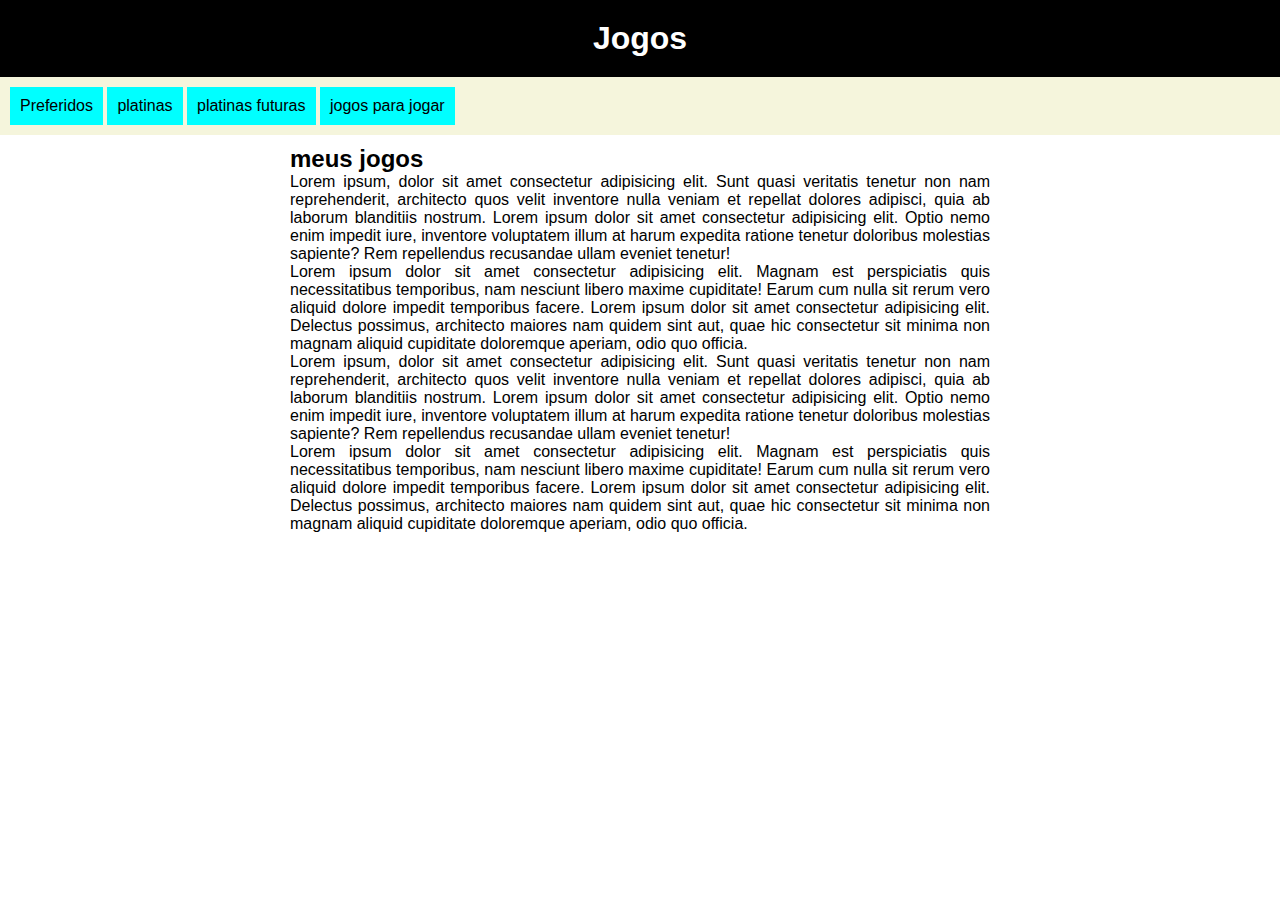
==== mq01/index.html @ a4654495 "atualização" ====
<!DOCTYPE html>
<html lang="pt-br">
<head>
    <meta charset="UTF-8">
    <meta name="viewport" content="width=device-width, initial-scale=1.0">
    <title>Media query</title>
    <link rel="stylesheet" href="style.css" media="screen">
    <link rel="stylesheet" href="estilo/impressora.css" media="print">
   
</head>
<body>
    <header>
        <h1>Jogos</h1>
        <menu>
            <ul>
                <li>Preferidos</li>
                <li>platinas</li>
                <li>platinas futuras</li>
                <li>jogos para jogar</li>
            </ul>
        </menu>
    </header>
    <main>
        <Article>
            <h2> meus jogos 
            </h2>
            <p>Lorem ipsum, dolor sit amet consectetur adipisicing elit. Sunt quasi veritatis tenetur non nam reprehenderit, architecto quos velit inventore nulla veniam et repellat dolores adipisci, quia ab laborum blanditiis nostrum. Lorem ipsum dolor sit amet consectetur adipisicing elit. Optio nemo enim impedit iure, inventore voluptatem illum at harum expedita ratione tenetur doloribus molestias sapiente? Rem repellendus recusandae ullam eveniet tenetur!</p>
            <p>Lorem ipsum dolor sit amet consectetur adipisicing elit. Magnam est perspiciatis quis necessitatibus temporibus, nam nesciunt libero maxime cupiditate! Earum cum nulla sit rerum vero aliquid dolore impedit temporibus facere. Lorem ipsum dolor sit amet consectetur adipisicing elit. Delectus possimus, architecto maiores nam quidem sint aut, quae hic consectetur sit minima non magnam aliquid cupiditate doloremque aperiam, odio quo officia.</p>
            <p>Lorem ipsum, dolor sit amet consectetur adipisicing elit. Sunt quasi veritatis tenetur non nam reprehenderit, architecto quos velit inventore nulla veniam et repellat dolores adipisci, quia ab laborum blanditiis nostrum. Lorem ipsum dolor sit amet consectetur adipisicing elit. Optio nemo enim impedit iure, inventore voluptatem illum at harum expedita ratione tenetur doloribus molestias sapiente? Rem repellendus recusandae ullam eveniet tenetur!</p>
            <p>Lorem ipsum dolor sit amet consectetur adipisicing elit. Magnam est perspiciatis quis necessitatibus temporibus, nam nesciunt libero maxime cupiditate! Earum cum nulla sit rerum vero aliquid dolore impedit temporibus facere. Lorem ipsum dolor sit amet consectetur adipisicing elit. Delectus possimus, architecto maiores nam quidem sint aut, quae hic consectetur sit minima non magnam aliquid cupiditate doloremque aperiam, odio quo officia.</p>
        </Article>
    </main>
    
</body>
</html>
---- mq01/style.css ----
@charset "UTF-8";


/* Estilo tela*/

* {
    margin: 0px;
    padding: 0px;
}

html { 
    font-family: Arial, Helvetica, sans-serif;
    font-size: 16px;
    
}
header {
    background-color: black;
    
}

header > h1 {
    text-align: center;
    color: white;
    font-family: 'Gill Sans', 'Gill Sans MT', Calibri, 'Trebuchet MS', sans-serif;
    padding: 20px;
    
}
menu > ul {
    background-color: beige;
    padding: 10px;
}
menu > ul >li {
    background-color: aqua;
    display: inline-block;
    padding: 10px;
}
main {
    width: 700px;
    padding: 10px;
    text-align: justify;
    display: block;
    margin: auto;
}
---- mq01/estilo/impressora.css ----
@charset "UTF-8";


/*Estilo Impressora*/

* {
    padding: 5px;
    margin: 5px;
}
html {
    font-family:'Courier New', Courier, monospace;
    font-size: 16px;
    
}

menu {
    display: none;
}
article::after {
    content: 'Esse atigo foi impresso por mim';

}
main {
    width: 100%;
    text-align: justify;
}
header > h1{
    background-color: none;
}
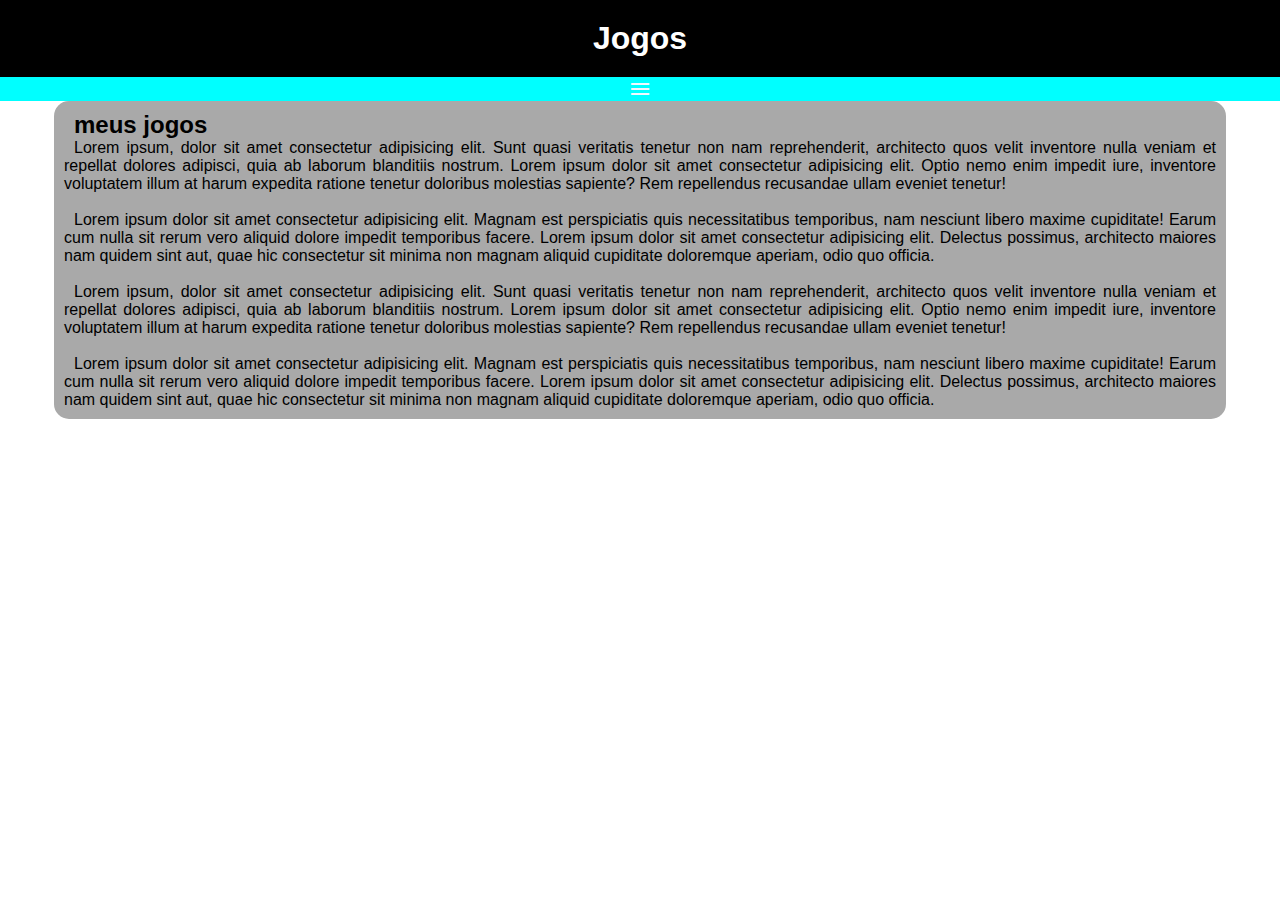
==== commit 7799501b: "exercicios atulizados" ====
--- a/mq01/index.html
+++ b/mq01/index.html
@@ -6,17 +6,21 @@
     <title>Media query</title>
     <link rel="stylesheet" href="style.css" media="screen">
     <link rel="stylesheet" href="estilo/impressora.css" media="print">
+    <link rel="stylesheet" href="https://fonts.googleapis.com/css2?family=Material+Symbols+Outlined:opsz,wght,FILL,GRAD@24,400,0,0&icon_names=menu" />
    
 </head>
 <body>
     <header>
         <h1>Jogos</h1>
-        <menu>
+        <span  class="material-symbols-outlined" onclick="clickMenu()">menu</span>
+        <menu  id= "menu" >
+
             <ul>
-                <li>Preferidos</li>
-                <li>platinas</li>
-                <li>platinas futuras</li>
-                <li>jogos para jogar</li>
+                <li><a href="#">lista</a></li>
+                <li><a href="#">Preferidos</a></li>
+                <li><a href="#">platinas</a></li>
+                <li><a href="#">platinas futuras</a></li>
+                <li><a href="#">jogos para jogar</a></li>
             </ul>
         </menu>
     </header>
@@ -25,11 +29,22 @@
             <h2> meus jogos 
             </h2>
             <p>Lorem ipsum, dolor sit amet consectetur adipisicing elit. Sunt quasi veritatis tenetur non nam reprehenderit, architecto quos velit inventore nulla veniam et repellat dolores adipisci, quia ab laborum blanditiis nostrum. Lorem ipsum dolor sit amet consectetur adipisicing elit. Optio nemo enim impedit iure, inventore voluptatem illum at harum expedita ratione tenetur doloribus molestias sapiente? Rem repellendus recusandae ullam eveniet tenetur!</p>
+            <br>
             <p>Lorem ipsum dolor sit amet consectetur adipisicing elit. Magnam est perspiciatis quis necessitatibus temporibus, nam nesciunt libero maxime cupiditate! Earum cum nulla sit rerum vero aliquid dolore impedit temporibus facere. Lorem ipsum dolor sit amet consectetur adipisicing elit. Delectus possimus, architecto maiores nam quidem sint aut, quae hic consectetur sit minima non magnam aliquid cupiditate doloremque aperiam, odio quo officia.</p>
+            <br>
             <p>Lorem ipsum, dolor sit amet consectetur adipisicing elit. Sunt quasi veritatis tenetur non nam reprehenderit, architecto quos velit inventore nulla veniam et repellat dolores adipisci, quia ab laborum blanditiis nostrum. Lorem ipsum dolor sit amet consectetur adipisicing elit. Optio nemo enim impedit iure, inventore voluptatem illum at harum expedita ratione tenetur doloribus molestias sapiente? Rem repellendus recusandae ullam eveniet tenetur!</p>
+            <br>
             <p>Lorem ipsum dolor sit amet consectetur adipisicing elit. Magnam est perspiciatis quis necessitatibus temporibus, nam nesciunt libero maxime cupiditate! Earum cum nulla sit rerum vero aliquid dolore impedit temporibus facere. Lorem ipsum dolor sit amet consectetur adipisicing elit. Delectus possimus, architecto maiores nam quidem sint aut, quae hic consectetur sit minima non magnam aliquid cupiditate doloremque aperiam, odio quo officia.</p>
         </Article>
     </main>
+    <script>
+        function clickMenu() {
+            if (menu.style.display == 'block') {
+                menu.style.display = 'none'
+            }
+            else { menu.style.display = 'block'}
+        }
+    </script>
     
 </body>
 </html>--- a/mq01/style.css
+++ b/mq01/style.css
@@ -25,19 +25,55 @@
     padding: 20px;
     
 }
+menu {
+    display: none;
+}
 menu > ul {
     background-color: beige;
-    padding: 10px;
+    margin-top: 5px;
+    list-style-type: none;
 }
 menu > ul >li {
     background-color: aqua;
-    display: inline-block;
+    text-align: center;
+    margin: 5px;
     padding: 10px;
 }
 main {
-    width: 700px;
+    margin-top: 20px;
+    text-indent: 10px;
+    width: 90vw;
     padding: 10px;
     text-align: justify;
     display: block;
     margin: auto;
+    background-color: darkgrey;
+    border-radius: 15px;
+    word-break: keep-all;
 }
+
+menu > ul > li > a {
+    display: block;
+    padding: 10px;
+    text-decoration: none;
+    color: rgb(255, 0, 0);
+
+}
+
+menu > ul > li > a:hover {
+    background-color: beige;
+    border-radius: 10px;
+    animation-duration: 0.8ms;
+    
+}
+span.material-symbols-outlined {
+    background-color: aqua;
+    display: block;
+    color: aliceblue;
+    text-align: center;
+    cursor: pointer;
+}
+
+span.material-symbols-outlined:hover {
+    background-color: gold;
+}
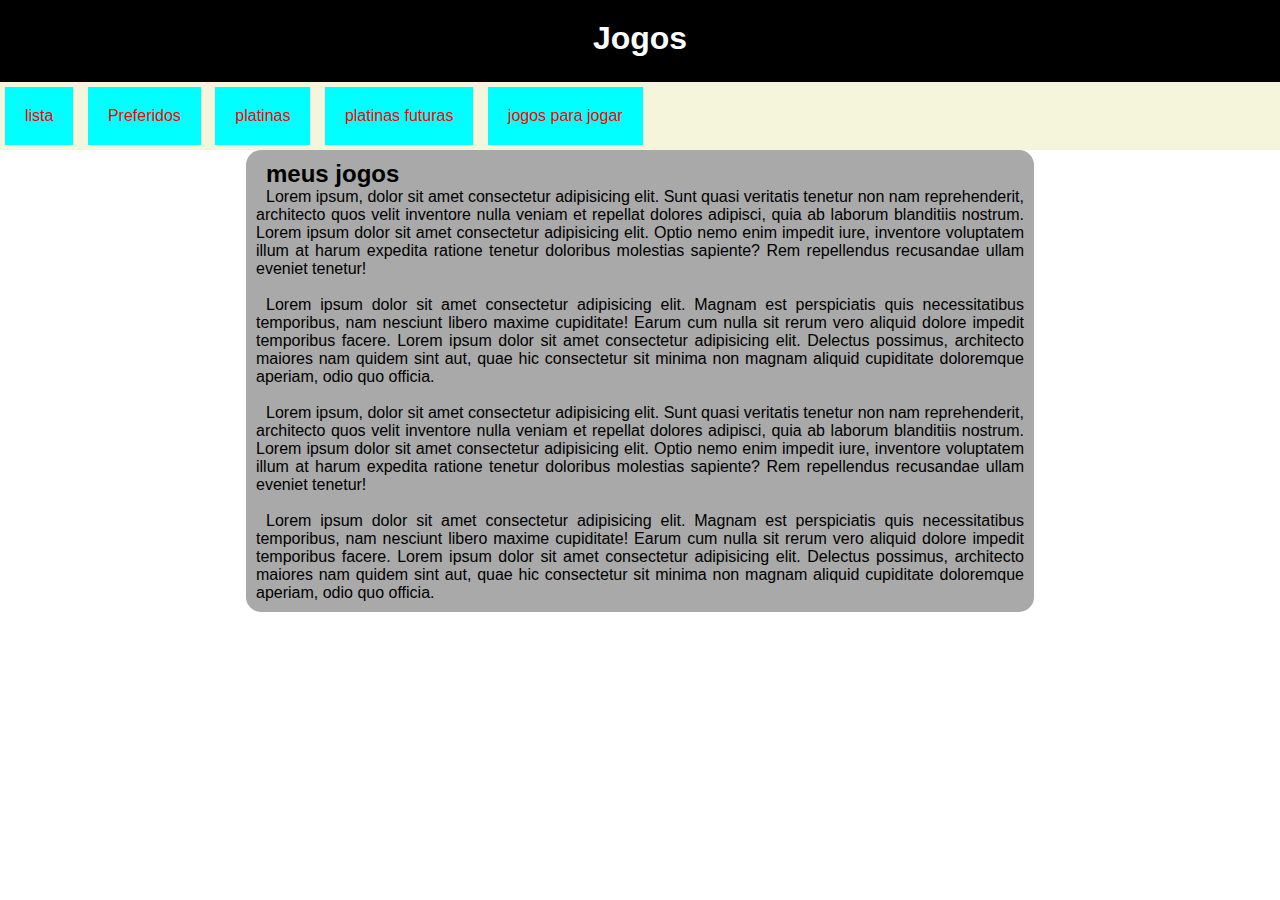
==== commit 8997302b: "atualização" ====
--- a/mq01/index.html
+++ b/mq01/index.html
@@ -7,9 +7,10 @@
     <link rel="stylesheet" href="style.css" media="screen">
     <link rel="stylesheet" href="estilo/impressora.css" media="print">
     <link rel="stylesheet" href="https://fonts.googleapis.com/css2?family=Material+Symbols+Outlined:opsz,wght,FILL,GRAD@24,400,0,0&icon_names=menu" />
+    <link rel="stylesheet" href="estilo/style.css">
    
 </head>
-<body>
+<body onresize="mudoutamanho">
     <header>
         <h1>Jogos</h1>
         <span  class="material-symbols-outlined" onclick="clickMenu()">menu</span>
@@ -38,12 +39,23 @@
         </Article>
     </main>
     <script>
+        function mudoutamanho() {
+            if (window.innerWidth >= 768) {
+                menu.style.display = 'block'
+            }
+
+            else {menu.style.display = 'none'
+                
+            }
+        }
+
         function clickMenu() {
             if (menu.style.display == 'block') {
                 menu.style.display = 'none'
             }
             else { menu.style.display = 'block'}
         }
+
     </script>
     
 </body>
--- a/mq01/style.css
+++ b/mq01/style.css
@@ -77,3 +77,4 @@
 span.material-symbols-outlined:hover {
     background-color: gold;
 }
+ --- a/mq01/estilo/style.css
+++ b/mq01/estilo/style.css
@@ -0,0 +1,22 @@
+@charset "UTF-8";
+
+
+
+@media screen and (min-width:768px) {
+    span.material-symbols-outlined {
+        display: none;
+    }
+    menu {
+        display: block;
+    }
+
+    menu > ul > li {
+        display: inline-block;
+        
+    }
+
+    main {
+        width: 768px;
+    }
+    
+}
